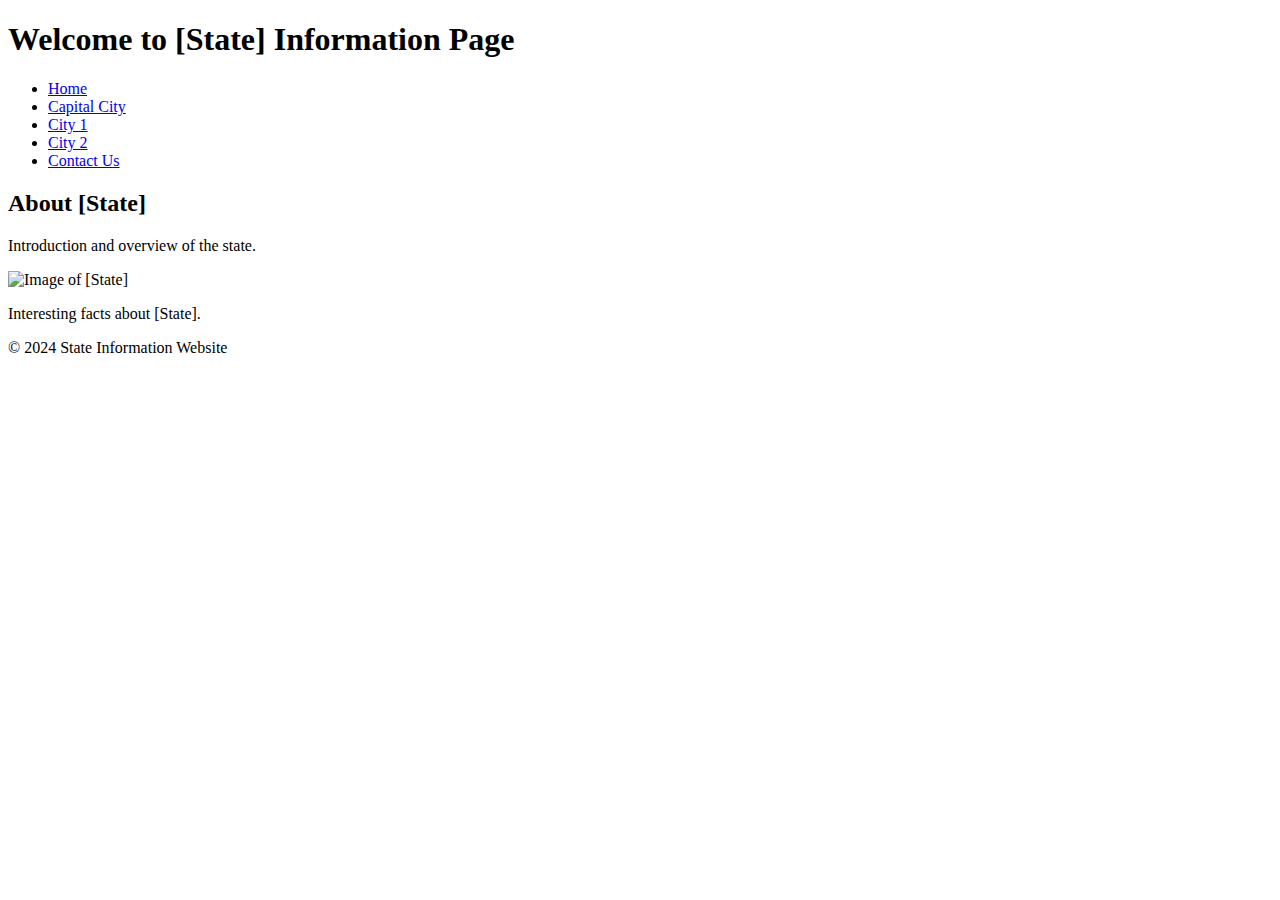
==== index.html @ e29e9370 "Added HTML structure for Home Page" ====
<!DOCTYPE html>
<html lang="en">
  <head>
    <meta charset="UTF-8" />
    <meta name="viewport" content="width=device-width, initial-scale=1.0" />
    <title>State Website - Home</title>
    <link rel="stylesheet" href="css/style.css" />
  </head>
  <body>
    <!-- Header -->
    <header>
      <h1>Welcome to [State] Information Page</h1>
    </header>

    <!-- Navigation -->
    <nav>
      <ul>
        <li><a href="index.html">Home</a></li>
        <li><a href="capital.html">Capital City</a></li>
        <li><a href="city1.html">City 1</a></li>
        <li><a href="city2.html">City 2</a></li>
        <li><a href="contact.html">Contact Us</a></li>
      </ul>
    </nav>

    <!-- Main Section -->
    <section>
      <h2>About [State]</h2>
      <p>Introduction and overview of the state.</p>
    </section>

    <!-- Aside -->
    <aside>
      <img src="images/state-image.jpg" alt="Image of [State]" />
      <p>Interesting facts about [State].</p>
    </aside>

    <!-- Footer -->
    <footer>
      <p>&copy; 2024 State Information Website</p>
    </footer>
  </body>
</html>
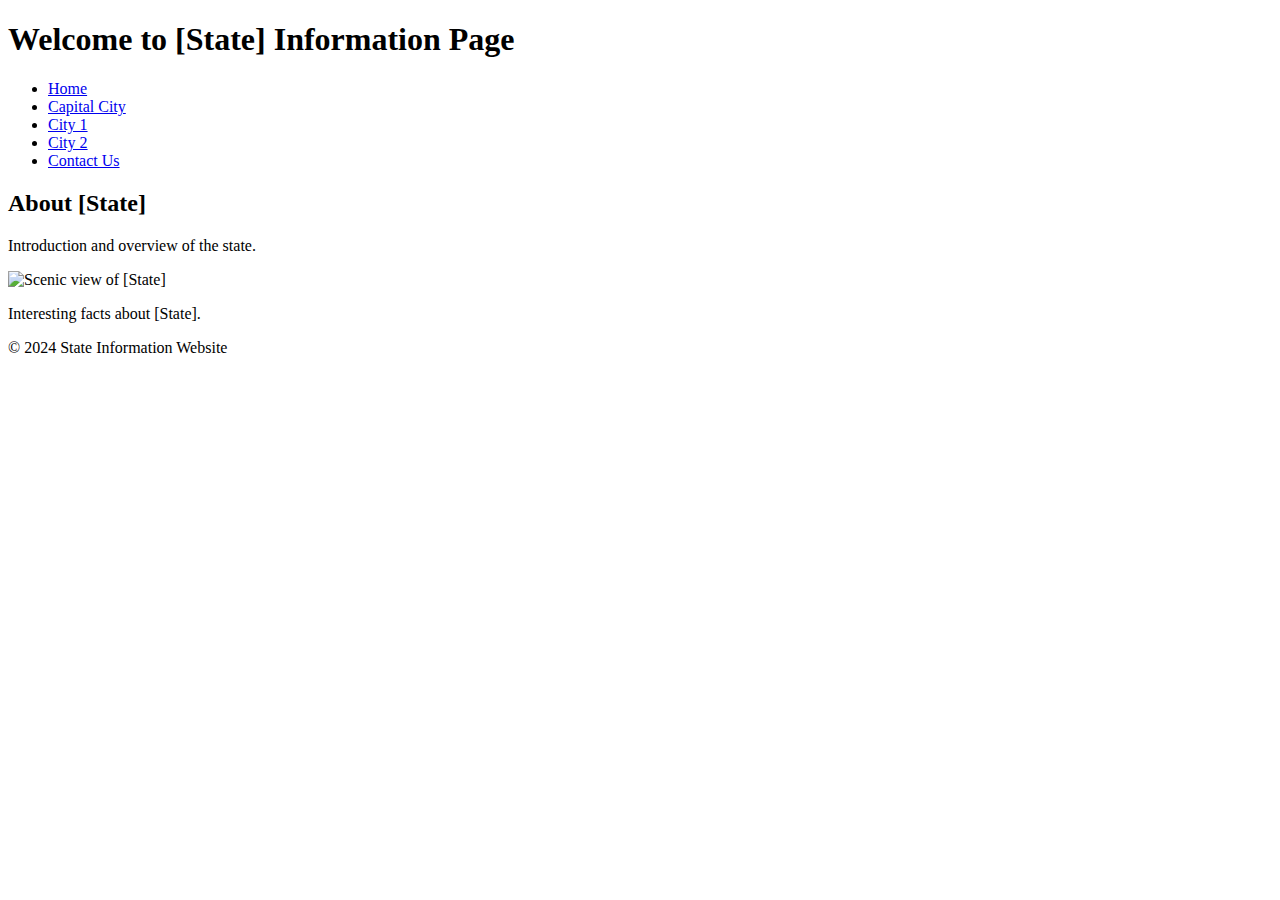
==== commit c182b647: "Added placeholder images to all pages" ====
--- a/index.html
+++ b/index.html
@@ -29,9 +29,12 @@
       <p>Introduction and overview of the state.</p>
     </section>
 
-    <!-- Aside -->
+    <!-- Aside with Placeholder Image -->
     <aside>
-      <img src="images/state-image.jpg" alt="Image of [State]" />
+      <img
+        src="https://via.placeholder.com/300x200"
+        alt="Scenic view of [State]"
+      />
       <p>Interesting facts about [State].</p>
     </aside>
 
